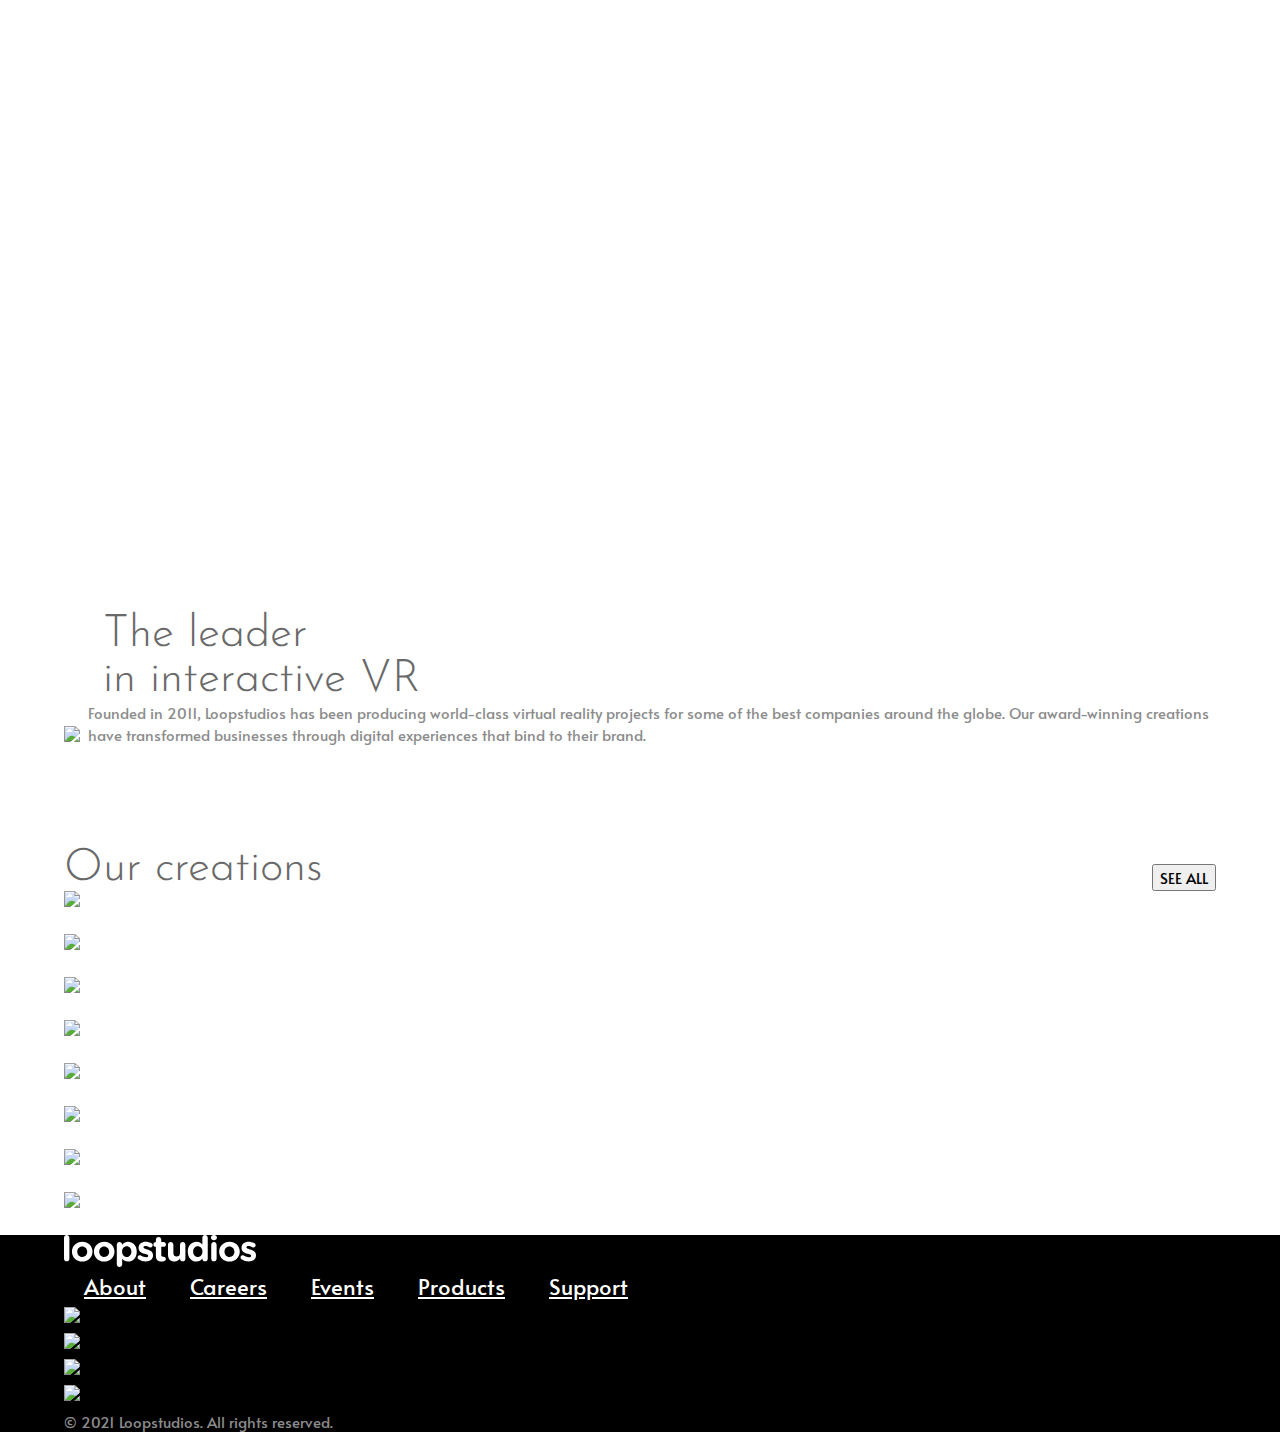
==== index.htm @ 6e7e7b83 "added css and html" ====
<!DOCTYPE html>
<html lang="en">
<head>
    <meta charset="UTF-8">
    <meta name="viewport" content="width=device-width, initial-scale=1.0">
    <title>Landing page code</title>
    <link rel="stylesheet" href="styles.css">
    </head>
<body>
  <header>
  <div class="content">
  <nav>
    <img id="logo" src="./images/logo.svg" alt="logo">
    
  <div class="mobile-bars">
  <div id="bar1" class="bar"></div>
  <div id="bar2" class="bar"></div>
  <div id="bar3" class="bar"></div>
  </div>
   
      <div class="nav-link-container alata-font">
      <div class="nav-item">  
        <a href="#" class="white">About</a>
        <div class="underline"></div></div>
        <div class="nav-item">
          <a href="#" class="white">Careers</a>
          <div class="underline"></div>
        </div>
        <div class="nav-item">
          <a href="#" class="white">Events</a>
          <div class="underline"></div>
        </div> 
        <div class="nav-item">
          <a href="#" class="white">Products</a>
        <div class="underline"></div></div>
        <div class="nav-item">
          <a href="#" class="white">Support</a>
        <div class="underline"></div>
</div></div></nav>
<div class="header-box joesfin-font white uppercase">
<p>Imersive</p>
<p>Experiences</p>
<p>That Deliver</p>

</div>
</div>
</header>
<main class="content">
<section class="first-section">
  <picture>
    <source media="(max-width:480px)" srcset="./images/mobile/image-interactive.jpg" alt="Home">
    <source media="(min-width:481px)" srcset="./images/mobile/image-interactive.jpg" alt="Home">
<img src="./images/desktop/image-interactive.jpg">
  </picture>
    <div class="home-container">
      <h1 class="padding-left titles joesfin-font very-dg"> The leader <br> in interactive VR</h2>
      <p class="padding-left alata-font dg">Founded in 2011, Loopstudios has been producing world-class virtual reality 
      projects for some of the best companies around the globe. Our award-winning 
      creations have transformed businesses through digital experiences that bind 
      to their brand.</p>
    </div>
  </section>
  <section class="creatins-section">
    <div class="section-header">
      <h1 class="joesfin-font titles very-dg">Our creations</h1>
      <button class="default-btn uppercase alata-font">See all</button>
    </div>
    <div class="creations-container">
      <div class="creation">
        <div class="creation-overlay"></div>
      <picture> 
        <source media="(max-width:408px)" srcset="images/mobile/image-deep.earth.jpg" alt="picture">
        <source media="(min-width:481px)" srcset="images/mobile/image-deep.earth.jpg" alt="picture">
<img src="images/desktop/image-deep-earth.jpg">
</picture>
<h2 class="image-caption uppercase joesfin-font white">deep earth</h2>
      </div>
<div class="creation-overlay"></div>
<picture>
   <source media="(max-width:480px)" srcset="images/mobile/image-night-acrcade.jpg">
   <source media="(min-width:481px)" srcset="images/mobile/image-night-acrcade.jpg">
       <img src="images/desktop/image-night-arcade.jpg">
       </picture>
<h2 class="image-caption uppercase joesfin-font white">night arcade</h2>
</div>
<div class="creation">
<div class="creation-overlay"></div>
<picture>
  <source media="(max-width:480px)" srcset="images/mobile/image-soccer-team.jpg">
  <source media="(min-width:481px)" srcset="images/mobile/image-soccer-team.jpg">
      <img src="images/desktop/image-soccer-team.jpg">
      </picture>
<h2 class="image-caption uppercase joesfin-font white">Soccer team</h2>
</div>
<div class="creation">
  <div class="creation-overlay"></div>
  <picture>
    <source media="(max-width:480px)" srcset="images/mobile/image-grid.jpg">
    <source media="(min-width:481px)" srcset="images/mobile/image-grid.jpg">
        <img src="images/desktop/image-grid.jpg">
        </picture>
  <h2 class="image-caption uppercase joesfin-font white">The Grid</h2>
  <div class="creation">
    <div class="creation-overlay"></div>
    <picture>
      <source media="(max-width:480px)" srcset="images/mobile/image-from-the-above.jpg">
      <source media="(min-width:481px)" srcset="images/mobile/image-from-the-above.jpg">
          <img src="images/desktop/image-from-above.jpg">
          </picture>
    <h2 class="image-caption uppercase joesfin-font white">from above</h2>
    <div class="creation">
      <div class="creation-overlay"></div>
      <picture>
        <source media="(max-width:480px)" srcset="images/mobile/image-image-pocket-borealis.jpg">
        <source media="(min-width:481px)" srcset="images/mobile/image-image-pocket-borealis.jpg">
            <img src="images/desktop/image-soccer-team.jpg">
            </picture>
      <h2 class="image-caption uppercase joesfin-font white">pocket-borealis</h2>
      <div class="creation">
        <div class="creation-overlay"></div>
        <div class="creation">
          <div class="creation-overlay"></div>
          <picture>
            <source media="(max-width:480px)" srcset="images/mobile/image-image-curiosity.jpg">
            <source media="(min-width:481px)" srcset="images/mobile/image-image-curiosity.jpg">
                <img src="images/desktop/image-curiosity.jpg">
                </picture>
          <h2 class="image-caption uppercase joesfin-font white">the curiosity</h2></div>
          <div class="creation">
            <div class="creation-overlay"></div>
            <picture>
                <source media="(max-width:480px)" srcset="images/mobile/image-image-fisheye.jpg">
                <source media="(min-width:481px)" srcset="images/mobile/image-image-fisheye.jpg">
                    <img src="images/desktop/image-fisheye.jpg">
                    </picture>
              <h1 class="image-caption uppercase joesfin-font white">make it fisheye</h1>
              </div>
              </div>
            </section>
</main>
<footer class="black">
  <div class="content">
 <div>
<img class="footer-logo" src="images/logo.svg">
<div class="nav-link-container alata-font">
  <div class="nav-item">
    <a href="#" class="white">About</a>
    <div class="underline"></div></div>
    <div class="nav-item">
      <a href="#" class="white">Careers</a>
      <div class="underline"></div></div>
      <div class="nav-item">
        <a href="#" class="white">Events</a>
        <div class="underline"></div></div>
        <div class="nav-item">
          <a href="#" class="white">Products</a>
          <div class="underline"></div></div>
          <div class="nav-item">
            <a href="#" class="white">Support</a>
            <div class="underline"></div></div>
            </div></div>


            <div class="socials">
    <div>
<img src="images/icon-facebook.svg">
<div class="underline">
</div>
</div>
<div>
  <img src="images/icon-twitter.svg">
  <div class="underline">
  </div>
  </div>
  <div>
    <img src="images/icon-pinterest.svg">
    <div class="underline">
    </div>
    </div>   <div>
      <img src="images/icon-instagram.svg">
      <div class="underline">
      </div>
      </div>

    
    <span class="dg alata-font">© 2021 Loopstudios. All rights reserved.</span>
    </div>
    </div> 
  </footer>

  
  <script src="style.css"></script>
</body>
</html>
---- styles.css ----
@import url('https://fonts.googleapis.com/css2?family=Alata&display=swap');
@import url('https://fonts.googleapis.com/css2?family=Josefin+Sans:wght@300&display=swap');

/*Global Css*/
* {
       margin: 0%;
       font-size: 15px;
}
.white {
    color: hsl(0, 0%, 100%);
    font-size: 22px;
}

.dg {
    color: hsl(0, 0%, 55%);
}

.very-dg {
    color: hsl(0, 0%, 41%);
}

.alata-font {
font-family: "Alata", sans-serif;
font-weight: 400;

}
.joesfin-font {
    font-family: "Josefin Sans", sans-serif;
    font-weight: 300;
}

.uppercase {
    text-transform: uppercase;
}
.relative {
    position: relative;
}
.titles {
    font-size: 3rem;    
}
.black {
    background-color: black;
}
.content {
    width: 90%;
    margin: 0 auto;
    max-width: 1440px;
}

.padding-left {
    padding-left: 0.5em;
}

/*End global*/
header {
    background-image: url("./images/desktop/image-hero.jpg");
    padding: 40px 0px;
    background-repeat: no-repeat;
    background-size: cover;
    } 
nav {
    display: flex;
    justify-content: space-between;
    align-items: center;
}
#logo {
    z-index: 10;
}
.nav-item {
    display: inline-block;
    padding: 0px 20px;
    
}
nav .nav-item:last-of-type {
    padding-right: 0px;
    
}
.underline {
    width: 0;
    height: 2px;
    background-color: black;
    margin: 0 auto;
    margin-top: 4px;
    transition: 0.2s ease-in-out all;
}
.nav-item:hover .underline, 
    .socials div:hover .underline {
        width: 35%;
    }
.header-box {
    border: 2px solid hsl(0, 0%, 100%);
    padding: 30px;
    display: 30px;
    flex-direction: column;
    justify-content: center;
    width: 50%;
    margin: 88px 0px;
    min-width: 480px;
}
.header-box p {
    margin: 0;
    font-size: 3.5rem;
    width: auto;
}
/*Main*/
section {
    padding-top: 100px;
}
.first-section {
    display: flex;
    align-items: flex-end;
    justify-content: flex-start;
    position: relative;
}
.first-section p,
.section-header p {
    margin-bottom: 0;
}
.first-section p:last-of-type {
line-height: 22px;
}
.home-text-container {
    background: hsl(0, 0%, 100%);
    padding: 100px 0px 0px 90px;
    position: absolute;
    bottom: 0px;
    right: 0px;
    width: 55%;
}
.section-header {
    display: flex;
    align-items: flex-end;
    justify-content: space-between;
}
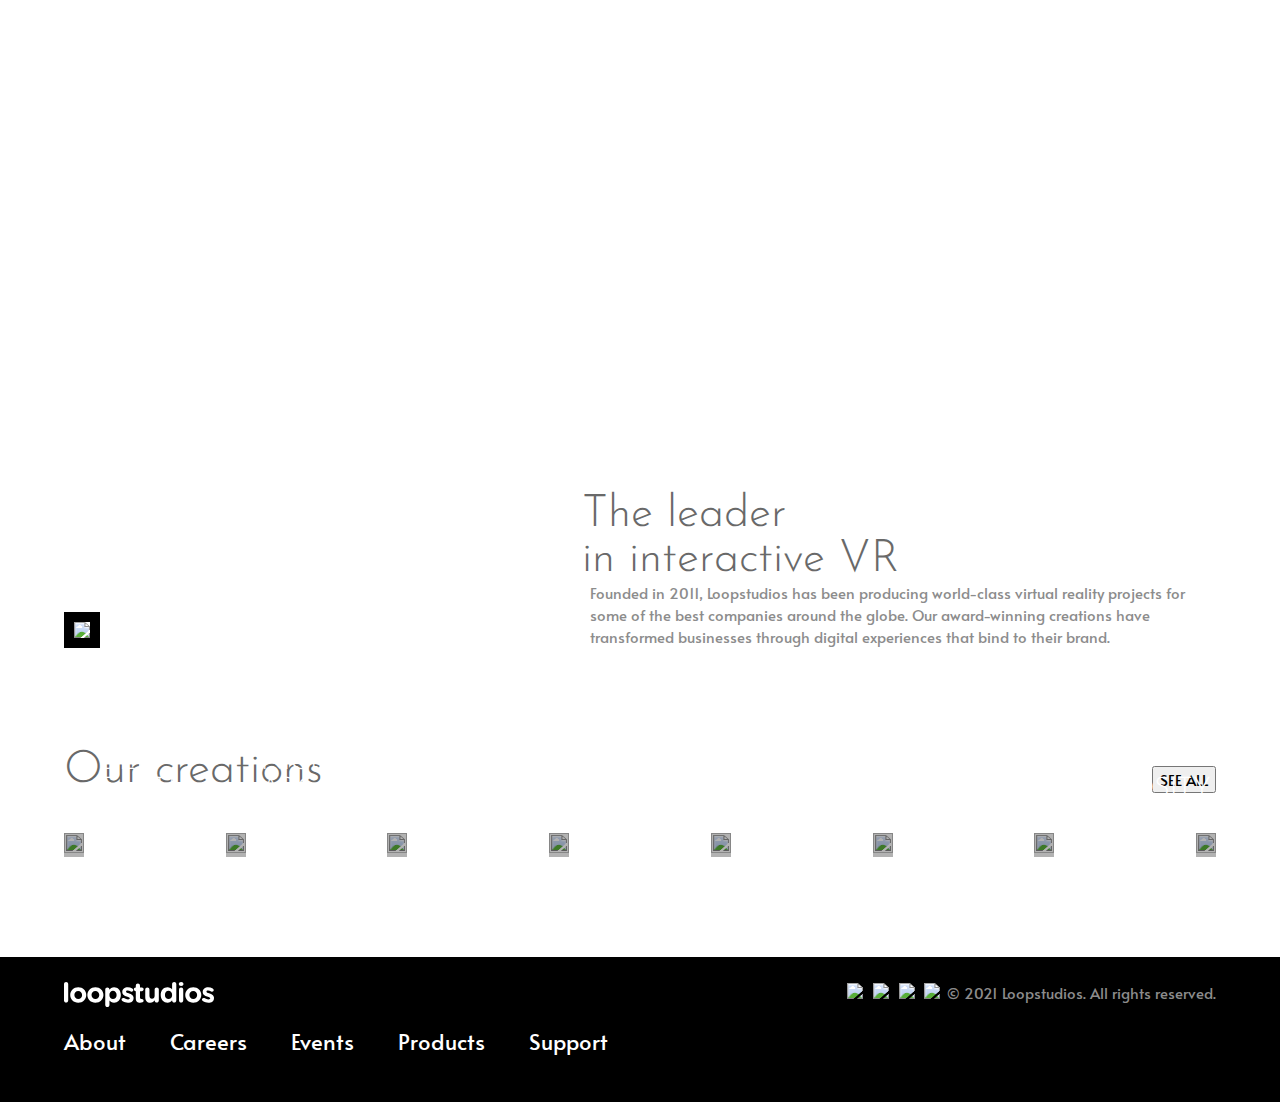
==== commit ac568ee6: "changed class and id names" ====
--- a/index.htm
+++ b/index.htm
@@ -47,14 +47,13 @@
 </header>
 <main class="content">
 <section class="first-section">
-  <picture>
-    <source media="(max-width:480px)" srcset="./images/mobile/image-interactive.jpg" alt="Home">
+  <source media="(max-width:480px)" srcset="./images/mobile/image-interactive.jpg" alt="Home">
     <source media="(min-width:481px)" srcset="./images/mobile/image-interactive.jpg" alt="Home">
-<img src="./images/desktop/image-interactive.jpg">
-  </picture>
-    <div class="home-container">
+<img id="vr-picture" src="./images/desktop/image-interactive.jpg">
+  
+    <div id="vr-text-container">
       <h1 class="padding-left titles joesfin-font very-dg"> The leader <br> in interactive VR</h2>
-      <p class="padding-left alata-font dg">Founded in 2011, Loopstudios has been producing world-class virtual reality 
+      <p class="vr-text-padding-left alata-font dg">Founded in 2011, Loopstudios has been producing world-class virtual reality 
       projects for some of the best companies around the globe. Our award-winning 
       creations have transformed businesses through digital experiences that bind 
       to their brand.</p>
@@ -68,71 +67,65 @@
     <div class="creations-container">
       <div class="creation">
         <div class="creation-overlay"></div>
-      <picture> 
-        <source media="(max-width:408px)" srcset="images/mobile/image-deep.earth.jpg" alt="picture">
+      
+        <source media="(max-width:480px)" srcset="images/mobile/image-deep.earth.jpg" alt="picture">
         <source media="(min-width:481px)" srcset="images/mobile/image-deep.earth.jpg" alt="picture">
 <img src="images/desktop/image-deep-earth.jpg">
-</picture>
+
 <h2 class="image-caption uppercase joesfin-font white">deep earth</h2>
       </div>
-<div class="creation-overlay"></div>
-<picture>
+<div class="creation">
+  <div class="creation-overlay">
+</div>
    <source media="(max-width:480px)" srcset="images/mobile/image-night-acrcade.jpg">
    <source media="(min-width:481px)" srcset="images/mobile/image-night-acrcade.jpg">
        <img src="images/desktop/image-night-arcade.jpg">
-       </picture>
+      
 <h2 class="image-caption uppercase joesfin-font white">night arcade</h2>
 </div>
 <div class="creation">
 <div class="creation-overlay"></div>
-<picture>
   <source media="(max-width:480px)" srcset="images/mobile/image-soccer-team.jpg">
   <source media="(min-width:481px)" srcset="images/mobile/image-soccer-team.jpg">
       <img src="images/desktop/image-soccer-team.jpg">
-      </picture>
+  
 <h2 class="image-caption uppercase joesfin-font white">Soccer team</h2>
 </div>
 <div class="creation">
   <div class="creation-overlay"></div>
-  <picture>
     <source media="(max-width:480px)" srcset="images/mobile/image-grid.jpg">
     <source media="(min-width:481px)" srcset="images/mobile/image-grid.jpg">
         <img src="images/desktop/image-grid.jpg">
-        </picture>
-  <h2 class="image-caption uppercase joesfin-font white">The Grid</h2>
+      
+  <h2 class="image-caption uppercase joesfin-font white">The Grid</h2></div>
   <div class="creation">
     <div class="creation-overlay"></div>
-    <picture>
       <source media="(max-width:480px)" srcset="images/mobile/image-from-the-above.jpg">
       <source media="(min-width:481px)" srcset="images/mobile/image-from-the-above.jpg">
           <img src="images/desktop/image-from-above.jpg">
-          </picture>
-    <h2 class="image-caption uppercase joesfin-font white">from above</h2>
-    <div class="creation">
-      <div class="creation-overlay"></div>
-      <picture>
-        <source media="(max-width:480px)" srcset="images/mobile/image-image-pocket-borealis.jpg">
-        <source media="(min-width:481px)" srcset="images/mobile/image-image-pocket-borealis.jpg">
-            <img src="images/desktop/image-soccer-team.jpg">
-            </picture>
-      <h2 class="image-caption uppercase joesfin-font white">pocket-borealis</h2>
+          
+   
+      <h2 class="image-caption uppercase joesfin-font white">pocket-borealis</h2></div>
       <div class="creation">
         <div class="creation-overlay"></div>
-        <div class="creation">
-          <div class="creation-overlay"></div>
-          <picture>
-            <source media="(max-width:480px)" srcset="images/mobile/image-image-curiosity.jpg">
+         <source media="(max-width:480px)" srcset="images/mobile/image-image-curiosity.jpg">
             <source media="(min-width:481px)" srcset="images/mobile/image-image-curiosity.jpg">
                 <img src="images/desktop/image-curiosity.jpg">
-                </picture>
+
+
+                <h2 class="image-caption uppercase joesfin-font white">pocket-borealis</h2></div>
+                <div class="creation">
+                  <div class="creation-overlay"></div>
+                   <source media="(max-width:480px)" srcset="images/mobile/image-image-curiosity.jpg">
+                      <source media="(min-width:481px)" srcset="images/mobile/image-image-curiosity.jpg">
+                          <img src="images/desktop/image-pocket-borealis.jpg">                
+          
           <h2 class="image-caption uppercase joesfin-font white">the curiosity</h2></div>
           <div class="creation">
             <div class="creation-overlay"></div>
-            <picture>
-                <source media="(max-width:480px)" srcset="images/mobile/image-image-fisheye.jpg">
+              <source media="(max-width:480px)" srcset="images/mobile/image-image-fisheye.jpg">
                 <source media="(min-width:481px)" srcset="images/mobile/image-image-fisheye.jpg">
                     <img src="images/desktop/image-fisheye.jpg">
-                    </picture>
               <h1 class="image-caption uppercase joesfin-font white">make it fisheye</h1>
               </div>
               </div>
@@ -189,6 +182,6 @@
   </footer>
 
   
-  <script src="style.css"></script>
+  <script src="style.css/app.js"></script>
 </body>
 </html>--- a/styles.css
+++ b/styles.css
@@ -9,6 +9,7 @@
 .white {
     color: hsl(0, 0%, 100%);
     font-size: 22px;
+    text-decoration: none;
 }
 
 .dg {
@@ -47,11 +48,12 @@
     max-width: 1440px;
 }
 
-.padding-left {
+.vr-text-padding-left {
     padding-left: 0.5em;
 }
 
 /*End global*/
+/*Heade*/
 header {
     background-image: url("./images/desktop/image-hero.jpg");
     padding: 40px 0px;
@@ -62,19 +64,17 @@
     display: flex;
     justify-content: space-between;
     align-items: center;
-}
+   }
 #logo {
     z-index: 10;
 }
 .nav-item {
     display: inline-block;
     padding: 0px 20px;
-    
-}
+    }
 nav .nav-item:last-of-type {
     padding-right: 0px;
-    
-}
+    }
 .underline {
     width: 0;
     height: 2px;
@@ -98,12 +98,15 @@
     min-width: 480px;
 }
 .header-box p {
+    box-sizing: border-box;
     margin: 0;
     font-size: 3.5rem;
     width: auto;
+   
 }
 /*Main*/
 section {
+    display: block;
     padding-top: 100px;
 }
 .first-section {
@@ -113,24 +116,270 @@
     position: relative;
 }
 .first-section p,
-.section-header p {
+#grid-phots {
     margin-bottom: 0;
 }
+#vr-picture {
+    border: 10px, solid black;
+}
+
 .first-section p:last-of-type {
 line-height: 22px;
 }
-.home-text-container {
+#vr-text-container {
     background: hsl(0, 0%, 100%);
     padding: 100px 0px 0px 90px;
     position: absolute;
     bottom: 0px;
     right: 0px;
     width: 55%;
+  
 }
 .section-header {
     display: flex;
     align-items: flex-end;
     justify-content: space-between;
 }
+.default-btn:hover {
+    background-color: black;
+    color: white;
+}
+.creations-container {
+    display: flex;
+    padding: 40px 0px;
+    gap: 10px;
+    gap: 10px;
+    justify-content: space-between;
+    column-gap: 0px;
+    row-gap: 10px;
+    padding-bottom: 100px;
+    align-content: space-around;
+    flex-wrap: wrap;
+}
+.creation {
+    position: relative;
+    cursor: pointer;
+    height: 100%;
+    flex-wrap: wrap;
+    justify-items: flex-start;
+    }
+    .creation img {
+        object-fit: cover;
+        width: 100%;
+        height: 100%;
+        display: flex;
+        flex-direction: column;
+        
+
+    }
+    .image-caption {
+        position: absolute;
+        padding-bottom: 2em;
+        bottom: 0px;
+        left: 35px;
+        font-size: 1.8rem;
+        width: 50%;
+        transition: o0.2s ease-in-out all;
+    }
+    .creation-overlay {
+        height: 100%;
+        width: 100%;
+        position: absolute;
+        background: rgba(0, 0, 0, 0.3);
+        transition: 0.2s ease-in-out all;
+        left: 0;
+        top: 0;
+    }
+    .creation:hover .creation-overlay {
+        background: rgba(255, 255 255, 0.6);
+}
+.creation:hover .image-caption {
+    color:  hsl(0, 0%, 41%);
+}
+/*footer*/
+footer {
+    padding: 25px 0px;
+}
+footer .content {
+    display: flex;
+    align-items: flex-start;
+    justify-content: space-between;
+}
+footer .nav-link-container {
+    margin: 15px 0px;
+}
+footer .nav-item:first-child {
+    padding-left: 0px;
+}
+.footer-logo {
+    width: 150px;
+}
+footer .socials {
+    text-align: right;
+    margin-bottom: 0.5em;
+}
+.socials div {
+    display: inline-block;
+    text-align: center;
+    padding: 0px 0.2em;
+    cursor: pointer;
+}
+.socials .underline {
+    display: block;
+    padding: 0;
+}
+.socials div:hover .underline {
+    width: 80%;
+}
+/*mobil nav*/
+.mobile-bars,
+.mobile-nav {
+    display: none;
+}
+.mobile-bars {
+    position: relative;
+    height: 18px;
+    width: 30px;
+    right: 0;
+}
+.bar {
+    position: absolute;
+    height: 2px;
+    background-color: white;
+    width: 30px;
+    transition: 0.3s ease-in-out all;z-index: 10;
+}
+#grid-photos {
+    flex-wrap: wrap;
+  /*  flex-direction: column;*/
+    justify-content: space-evenly;
+    align-items: flex-start;
+
+    
+}
+#bar1 {
+    top: 0;
+}
+#bar2 {
+    top: 8px;
+}
+#bar3 {
+    top: 0;
+}
+.open #bar1 {
+    top: 8px;
+    transform: rotate(45deg);
+}
+.mobile-nav {
+    position: absolute;
+    height: 0;
+    background-color: black;
+    z-index: -1;
+    width: 100%;
+    top: 0;
+    left: 0;
+    flex-direction: column;
+    justify-content: center;
+    font-size: 2.5rem;
+    padding-left: 20px;
+    transition: 0.3s ease-in-out all;
+}
+.mobile-nav a {
+    text-decoration: none;
+    padding: 10px 0px;    
+}
+/*responsive*/
+@media only screen and (max-width: 850px) {
+    .titles {
+        font-size: 2rem;
+    }
+
+
+
+
+
+
+
+
+
+    .mobile-bars {
+        display: block;
+    }
+    header .nav-link-container {
+        display: none;
+    }
+    .mobile-nav {
+        display: flex;
+    }
+}
+@media screen and(max-width: 650px) {
+    .first-section img {
+        width:  100%;
+    }
+    .first-section {
+        flex-direction: column;
+    }
+    .creations-container {
+        grid-template-columns: auto auto;
+    }
+    .home-text-container {
+        position: static;
+        width: 100%;
+        text-align: center;
+    }
+    .header-box {
+        width: 100%;
+        min-width: auto;
+        margin: 80px auto;
+    }
+.header-box p {
+    font-size: 2.2rem;
+}
+.image-caption {
+    bottom: -15px;
+    left: 25px;
+}
+/*mobile*/
+@media  screen and (max-width: 480px) {
+    .creations-container {
+        grid-template-columns: auto;
+    }
+    header {
+        background-image: url("./images/mobile/image-hero.jpg");
+        height: 600px;
+    }
+    .header-box {
+        margin-top: 150px;
+    }
+    section {
+        padding-top: 60px;
+    }
+    .first-section p {
+        margin-top: 20px;
+    }
+    .creations-section{
+        position: relative;
+    }
+    .section-header .default-btn {
+        position: absolute;
+        bottom: 40px;
+    }
+    .section-header {
+        justify-content: center;
+    }
+    footer .content {
+        flex-direction: column;
+        text-align: center;
+        align-items: center;
+    }
+    footer .nav-item {
+        display: block;
+        padding: 5px 0px;
+    }}
+    footer .socials {
+        text-align: center;
+    }
+
+}
 
     